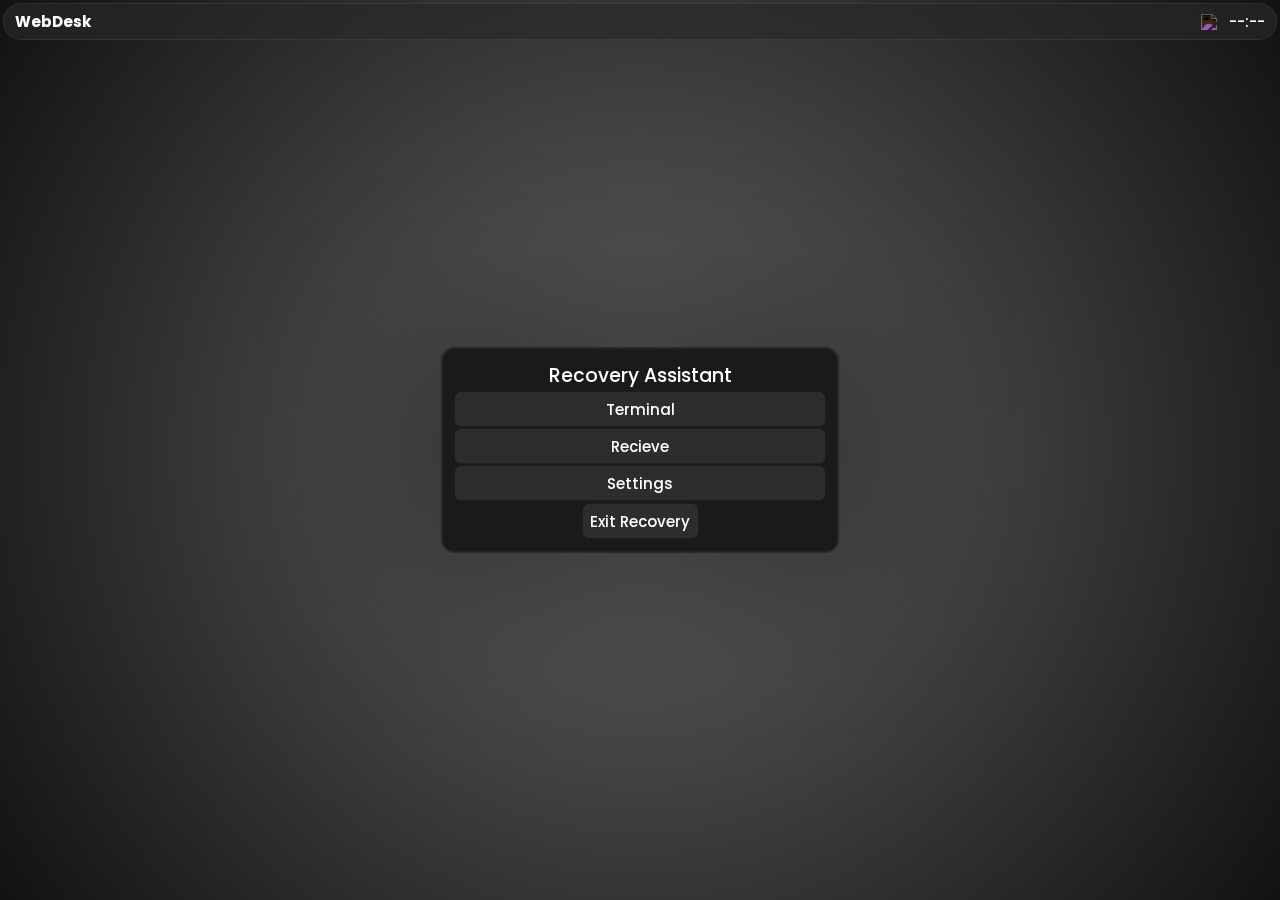
==== rec.html @ 5b453426 "wooo" ====
<!DOCTYPE html>
<html lang="en">
<!--I don't know what I'm doing, feel free to message me with bugfixes-->

<head>
    <link rel="stylesheet" href="./assets/style.css">
    <link rel="stylesheet" href="./assets/stylep2.css">
    <meta charset="UTF-8">
    <meta name="viewport" content="width=device-width, initial-scale=1.0, user-scalable=no">
    <meta name="apple-mobile-web-app-capable" content="yes">
    <title>WebDesk</title>
    <script>
        var ver = "0.0.9";
        var lastedit = "April 29, 2024";
        var locked = false;
        var fname;
        var fblob;
        var nvol = 1.0;
        var copied;
        var copiedn;
    </script>
    <style>
        :root {
            --accent: 127, 127, 127 !important;
        }
        .yel {
            pointer-events: none;
            background-color: rgba(127, 127, 127, 0.5) !important;
        }
    </style>
</head>

<body>
    <div id="deathcurtain"
        style="z-index: 9999; position: fixed; left: 0px; top: 0px; bottom: 0px; right: 0px; background-color: #000;">
    </div>
    <div style="position: fixed; left: 0px; right: 0px; bottom: 0px; top: 0px; z-index: -1; background: hsla(0, 0%, 39%, 1);
    background: radial-gradient(circle, hsla(0, 0%, 39%, 1) 0%, hsla(0, 0%, 7%, 1) 100%);
    background: -moz-radial-gradient(circle, hsla(0, 0%, 39%, 1) 0%, hsla(0, 0%, 7%, 1) 100%);
    background: -webkit-radial-gradient(circle, hsla(0, 0%, 39%, 1) 0%, hsla(0, 0%, 7%, 1) 100%);"></div>
    <div class="setup">
        <div class="setupp">
            <p class="h3">Recovery Assistant</p>
            <button class="b1 b2" onclick="opapp('term', 'Terminal');">Terminal</button>
            <button class="b1 b2" onclick="opapp('recif', 'Recieve');">Recieve</button>
            <button class="b1 b2" onclick="opapp('settings', 'Settings');">Settings</button>
            <button class="b1" onclick="window.location.href = './index.html';">Exit Recovery</button>
        </div>
    </div>
    <div class="window" id="term" style="width: 280px;">
        <div class="d tb">
            <div class="tnav">
                <div class="winb red" onmousedown="clapp('term');"></div>
                <div class="winb yel" onmousedown="mini('term');"></div>
                <div class="winb gre" onmousedown="max('term');"></div>
            </div>
            <div class="title">Terminal</div>
        </div>
        <div class="content">
            <input class="i1" id="termbox" placeholder="Enter JS code here"></i1>
            <button class="b1" onclick="document.getElementById('termbox').value = '';">Clear</button><button class="b1"
                onclick="const t = document.getElementById('termbox').value;eval(t);snack('Executed.', 2500);">Execute!</button>
        </div>
    </div>
    <div class="window" id="recif" style="width: 280px;">
        <div class="d tb">
            <div class="tnav">
                <div class="winb red" onmousedown="clapp('recif');"></div>
                <div class="winb yel" onmousedown="mini('recif');"></div>
                <div class="winb gre" onmousedown="max('recif');"></div>
            </div>
            <div class="title">Recieve</div>
        </div>
        <div class="content">
            <p>Your DeskID is</p>
            <p class="h2 mcode">----</p>
            <p class="smt">Note: You can use this to migrate from other WebDesks too.</p>
            <p class="smt">Note: Any files recieved will be saved like usual.</p>
        </div>
    </div>
    <div class="window" id="settings" style="width: 300px;">
        <div class="d tb">
            <div class="tnav">
                <div class="winb red" onmousedown="clapp('settings');"></div>
                <div class="winb yel" onmousedown="mini('settings');"></div>
                <div class="winb gre" onmousedown="max('settings');"></div>
            </div>
            <div class="title">Settings</div>
        </div>
        <div class="content">
            <div id="settmain">
                <p>General</p>
                <button class="b1 b2"
                    onclick="wal(`<p>Are you sure you want to change your DeskID?</p><p>Anyone with your ID will need the new one to send files.</p>`, 'chid()', 'Change ID');">Change
                    DeskID</button>
                <button class="b1 b2" onclick="eprompt();">Erase WebDesk</button>
            </div>
        </div>
    </div>
    <div id="menubar">
        <div class="tnav">
            <button class="mb bold" onclick="snack('Early implementation. Nothing here yet.', '3500');">WebDesk</button>
        </div>
        <div class="title">
            <img src="./assets/img/no.svg" id="bi"></img>
            <button class="mb time">--:--</button>
        </div>
    </div>
    <script src="https://cdnjs.cloudflare.com/ajax/libs/jszip/3.7.1/jszip.min.js"></script>
    <script src="./assets/lib/peer.js"></script>
    <script src="./assets/lib/enc.js"></script>
    <script src="./assets/lib/jq.js"></script>
    <script src="./assets/code/misc.js"></script>
    <script src="./assets/code/fs.js"></script>
    <script src="./assets/code/core.js"></script>
    <script src="./assets/code/send.js"></script>
    <script>
        async function boots1() {
            await initializeDB();
            hidef('deathcurtain', '300');
            appear(undefined, true);
            dserv(gen(4));
        }
        $(document).ready(boots1);
    </script>
</body>

</html>
---- assets/style.css ----
:root {
    --accent: 100, 5, 255;
    --lightdark: rgb(255, 255, 255, 0.65);
    --lightdark2: #fff;
    --lightdark3: #ececec;
    --bordercolor: rgba(180, 180, 180, 0.2);
    --bg: #fff;
    --fontc: #000;
    --fontc2: #222;
    --fz1: 15px;
    --fz2: 13px;
    --rad1: 15px;
    --rad2: 11px;
    --blur1: 6px;
    --blur2: 10px;
    --bgurl: url("./wall/light.png");
    --ap: 255, 0, 0;
    --inv: 0;
}

@font-face {
    font-family: 'Poppins';
    src: url(./fonts/Poppins-Regular.ttf);
}

@font-face {
    font-family: 'PoppinsB';
    src: url(./fonts/Poppins-Bold.ttf);
}

@font-face {
    font-family: 'PoppinsM';
    src: url(./fonts/Poppins-Medium.ttf);
}

body {
    background-color: var(--bg);
    color: var(--fontc);
    font-size: var(--fz1);
    font-family: 'Poppins', Arial;
    overflow: hidden;
    background-repeat: no-repeat;
    background-attachment: fixed;
    background-size: cover;
    text-align: center;
    margin: 0px;
    padding: 0px;
    background-image: var(--bgurl);
}

.bold {
    font-family: "PoppinsB";
}

.med {
    font-family: "PoppinsM";
}

html,
body {
    overscroll-behavior: none;
}

@media (max-width:400px) {
    .setup {
        width: 85% !important;
    }
    @media (max-height:700px) {
        .setup {
            height: 85% !important;
        }
    }
}

.setup {
    position: fixed;
    transform: translate(-50%, -50%) scale(1.0);
    box-shadow: rgba(0, 0, 0, 0.4) 0px 0px 150px 30px;
    left: 50%;
    top: 50%;
    padding: 6px;
    border: 2px solid var(--bordercolor);
    background-color: var(--lightdark2);
    border-radius: var(--rad1);
    max-width: 85% !important;
    animation: 0.5s yeah;
}

.setupp {
    padding: 6px;
}

#gomenu {
    position: fixed;
    transform: translate(-50%, -50%) scale(1.0);
    box-shadow: rgba(0, 0, 0, 0.4) 0px 0px 150px 30px;
    left: 50%;
    top: 50%;
    padding: 12px;
    width: 300px;
    height: auto;
    border: 2px solid var(--bordercolor);
    background-color: var(--lightdark2);
    border-radius: var(--rad1);
    max-width: 85% !important;
    display: none;
    animation: 0.5s yeah;
}

@keyframes winanim {
    0% {
        -webkit-backdrop-filter: blur(0px);
        backdrop-filter: blur(0px);
        transform: scale(0.5);
        opacity: 0%;
    }

    100% {
        -webkit-backdrop-filter: blur(0px);
        backdrop-filter: blur(0px);
        transform: scale(1.0);
        opacity: 100%;
    }
}

.window {
    position: absolute;
    border-radius: var(--rad1);
    -webkit-backdrop-filter: blur(var(--blur1));
    backdrop-filter: blur(var(--blur1));
    box-shadow: rgba(0, 0, 0, 0.4) 0px 0px 150px 30px;
    border: 1px solid var(--bordercolor);
    max-width: 85%;
    max-height: 90%;
    width: auto;
    height: auto;
    z-index: 5;
    background-color: var(--lightdark);
    display: none;
}

.dragging {
    -webkit-backdrop-filter: blur(0px);
    backdrop-filter: blur(0px);
    background-color: var(--lightdark2);
}

.tb {
    display: flex;
    align-items: center;
    justify-content: space-between;
    padding: 7px;
    padding-left: 10px;
    padding-right: 10px;
    background-color: var(--lightdark2);
    width: 100%;
    box-sizing: border-box;
    user-select: none;
    border-top-left-radius: 13px;
    border-top-right-radius: 13px;
    border-bottom: 1px solid var(--bordercolor);
    transition: 0.05s;
}

.title {
    flex-grow: 1;
    text-align: right;
    overflow: hidden;
    white-space: nowrap;
    text-overflow: ellipsis;
}

.tnav {
    display: flex;
}

.winb {
    width: 13px;
    height: 13px;
    border: 2px solid rgba(0, 0, 0, 0) important;
    margin-right: 7px;
    border-radius: 50%;
    background-color: rgba(127, 127, 127, 0.5);
    display: flex;
    align-items: center;
    justify-content: center;
    cursor: pointer;
    transition: background-color 0.3s ease;
}

.winb:active {
    opacity: 75%;
}

.red {
    background-color: rgb(255, 59, 48);
}

.yel {
    background-color: rgb(255, 204, 0);
}

.gre {
    background-color: rgb(52, 199, 89);
}

.max {
    position: fixed;
    left: 0px !important;
    top: 0px !important;
    max-width: 100% !important;
    max-height: 100% !important;
    transition: 0.3s;
    width: 100% !important;
    height: 100% !important;
    z-index: 10;
    border-radius: 0px;
}

.unmax {
    transition: 0.3s;
}

.window.max .tb {
    border-top-left-radius: 0;
    border-top-right-radius: 0;
}

.navigation-button:hover {
    background-color: var(--lightdark4);
}

.content {
    padding: 10px;
}

p {
    margin: 0px;
    padding: 0px;
    margin-bottom: 2px;
}

.smt {
    font-size: var(--fz2);
    color: var(--fontc2);
}

input:placeholder {
    color: var(--fontc);
}

.h2 {
    font-size: 22px;
    font-family: 'PoppinsM', Arial;
}

.h3 {
    font-size: 19px;
    font-family: 'PoppinsM', Arial;
}

.folder {
    color: blue;
    cursor: pointer;
}

.crumb {
    cursor: pointer;
    font-family: 'PoppinsM', Arial;
}

.file-folder {
    cursor: pointer;
}

button {
    color: var(--fontc);
    font-family: 'PoppinsM', Arial;
    user-select: none;
}

.b1 {
    padding: 4px 6px;
    border-radius: 8px;
    background-color: rgba(var(--accent), 0.2);
    font-size: 1em;
    border: 2px solid transparent;
    color: var(--text-color);
    cursor: pointer;
    transition: all 0.08s ease-in-out;
    margin: 1px;
}

.b1:hover {
    background-color: rgba(var(--accent), 0.4);
    border: 2px solid rgba(var(--accent), 0.5);
    transform: scale(0.96);
}

.b1:active {
    background-color: rgba(var(--accent), 0.5);
    border: 2px solid rgba(var(--accent), 0.6);
    transform: scale(0.90);
    box-shadow: 0 8px 16px rgba(0, 0, 0, 0.2);
}

.b3 {
    padding: 2px 5px;
    border-radius: 6px;
    background-color: rgba(var(--accent), 0.2);
    border: 1px solid transparent;
    font-size: var(--fz1);
    color: var(--text-color);
    cursor: pointer;
    transition: all 0.05s ease-in-out;
    margin: 1px;
}

.b4 {
    padding: 1px 3px;
    border-radius: 8px;
    background-color: rgba(var(--accent), 0.2);
    font-size: var(--fz2);
    border: 1px solid transparent;
    color: var(--text-color);
    cursor: pointer;
    transition: all 0.05s ease-in-out;
    margin: 1px;
}

.b3,
.b4:hover {
    border: 1px solid rgba(var(--accent), 0.35);
}

.b3,
.b4:active {
    background-color: rgba(var(--accent), 0.35);
    border-color: rgba(var(--accent), 0.8);
    transform: scale(0.90);
    box-shadow: 0 4px 8px rgba(0, 0, 0, 0.2);
}

#oobespace {
    position: fixed;
    left: 0px;
    right: 0px;
    top: 0px;
    bottom: 0px;
    z-index: 2;
    -webkit-backdrop-filter: blur(16px);
    backdrop-filter: blur(16px);
}

.b2 {
    width: 100%;
    box-sizing: border-box;
    margin: 0px;
    margin-bottom: 2px;
}

.hide {
    display: none;
}

.i1 {
    padding: 4px 7px;
    border-radius: var(--rad2);
    border: 2px solid rgba(var(--accent));
    background-color: rgba(var(--accent), 0.1);
    font-size: var(--fz1);
    color: var(--fontc);
    width: 100%;
    box-sizing: border-box;
    font-family: 'PoppinsM', Arial;
    margin-bottom: 2px;
    transition: 0.05s;
    outline: none;
}

.i1:focus {
    background-color: rgba(var(--accent), 0.3);
}

.container {
    display: flex;
    max-width: 100%;
    max-height: 100%;
}

.logo {
    width: 80px;
    height: 80px;
    border: none;
}

.info {
    margin-left: 8px;
    max-width: calc(100% - 80px - 8px);
}

.progress-bar {
    width: 100%;
    box-sizing: border-box;
    height: 22px;
    padding: 3px;
    border: 1px solid rgba(var(--accent), 0.3);
    background-color: var(--lightdark);
    border-radius: var(--rad2);
}

.progress {
    height: 100%;
    background-color: rgba(var(--accent), 0.7);
    width: 0%;
    border-radius: 40px;
}

a {
    color: var(--font);
    transition: 0.05s;
    text-decoration: underline;
    cursor: pointer;
}

a:hover {
    opacity: 0.7;
}

a:active {
    opacity: 0.4;
}

.snack {
    position: fixed;
    background-color: var(--lightdark2);
    bottom: 15px;
    border-radius: var(--rad1);
    padding: 10px;
    left: 50%;
    transform: translate(-50%);
    animation: fade 0.7s;
    max-width: 70%;
    cursor: pointer;
    z-index: 9999;
}

.cm {
    position: fixed;
    left: 50%;
    top: 50%;
    transform: translate(-50%, -50%);
    background-color: var(--lightdark2);
    border: 2px solid rgba(var(--accent), 0.3);
    z-index: 9990;
    padding: 10px;
    border-radius: var(--rad1);
}

.embed {
    border-radius: 9px;
    width: 100%;
    box-sizing: border-box;
    resize: both;
    overflow: auto;
    max-height: 75%;
}

@keyframes fade {
    0% {
        padding: 10px;
        bottom: 40px;
        opacity: 0%;
    }

    100% {
        padding: 10px;
        bottom: 15px;
    }
}

#setupbg {
    position: fixed;
    left: 0;
    right: 0;
    top: 0;
    bottom: 0;
    z-index: 1000;
    width: 100%;
    height: 100vh;
    display: none;
    background: linear-gradient(217deg, rgba(240, 50, 50), rgba(30, 120, 255), rgba(0, 255, 127)),
        linear-gradient(127deg, rgba(0, 255, 127), rgba(255, 51, 51), rgba(255, 0, 200)),
        linear-gradient(336deg, rgba(255, 200, 0), rgba(60, 220, 80), rgba(240, 30, 30));
    background-size: 600% 600%;
    animation: gradientShift 10s infinite alternate;
}

@keyframes gradientShift {
    0% {
        background-position: 0% 0%;
    }

    25% {
        background-position: 0% 100%;
    }

    50% {
        background-position: 100% 100%;
    }

    75% {
        background-position: 100% 0%;
    }

    100% {
        background-position: 0% 0%;
    }
}

#sorryapple {
    position: fixed;
    left: 50%;
    top: 50%;
    transform: translate(-50%, -50%);
}

#hellosvg {
    fill: none;
    stroke: #fff;
    stroke-linecap: round;
    stroke-miterlimit: 10;
    stroke-width: 48px;
    stroke-dasharray: 5800px;
    stroke-dashoffset: 5800px;
    animation: anim__hello linear 9s forwards infinite;
    width: 220px;
    max-width: 60%;
    display: flex;
    justify-content: center;
    flex-direction: column;
    margin: 0 auto;
    text-align: center;
}

@keyframes anim__hello {
    0% {
        stroke-dashoffset: 5800;
    }

    6.25% {
        stroke-dashoffset: 5800;
    }

    25% {
        stroke-dashoffset: 0;
    }

    80% {
        stroke-dashoffset: 0;
    }

    100% {
        stroke-dashoffset: 5800;
    }
}

@keyframes fucker {
    0% {
        opacity: 0%;
        transform: scale(0);
    }

    85% {
        opacity: 0%;
        transform: scale(0);
    }

    100% {
        opacity: 100%;
        transform: scale(1);
    }
}

#menubar {
    position: fixed;
    left: 3px;
    right: 3px;
    top: 3px;
    display: flex;
    align-items: center;
    justify-content: space-between;
    padding: 3px;
    background-color: var(--lightdark);
    border-radius: 50px;
    border: 1px solid var(--bordercolor);
}

.mb {
    background-color: transparent;
    border: none;
    transition: 0.005s;
    cursor: pointer;
    font-size: var(--fz1);
    border-radius: 16px;
    padding: 3px 8px;
}

.mb:active {
    background-color: rgba(var(--accent), 0.2);
}

#taskbar {
    position: fixed;
    left: 50%;
    bottom: 4px;
    transform: translateX(-50%);
    border: 2px solid var(--bordercolor);
    background-color: var(--lightdark);
    -webkit-backdrop-filter: blur(var(--blur1));
    backdrop-filter: blur(var(--blur1));
    border-radius: var(--rad1);
    padding: 2px;
    white-space: nowrap;
    overflow-x: auto;
    max-width: 90%;
}

@keyframes show {
    0% {
        transform: scale(0);
        opacity: 0%;
    }

    100% {
        transform: scale(1);
        opacity: 100%;
    }
}

.tbi {
    width: 44px !important;
    height: 44px !important;
    border-radius: var(--rad2);
    border: none;
    cursor: pointer;
    vertical-align: middle;
    margin: 2px;
    background-color: var(--lightdark3);
    transition: 0.04s;
    animation: show 0.2s;
}

.tbi:hover {
    opacity: 70%;
}

.tbi:active {
    transform: scale(0.8);
}

#bi {
    vertical-align: middle;
    filter: invert(var(--inv));
    margin-bottom: 1px;
    display: none;
}

.acb {
    width: 23px !important;
    height: 23px !important;
    border-radius: 10px;
    margin: 1px;
    margin-top: 4px;
    padding: 0px !important;
    border: none;
    cursor: pointer;
    transition: 0.08s;
    background-color: #1a1a1a;
}

.acb:active {
    opacity: 0.6;
}
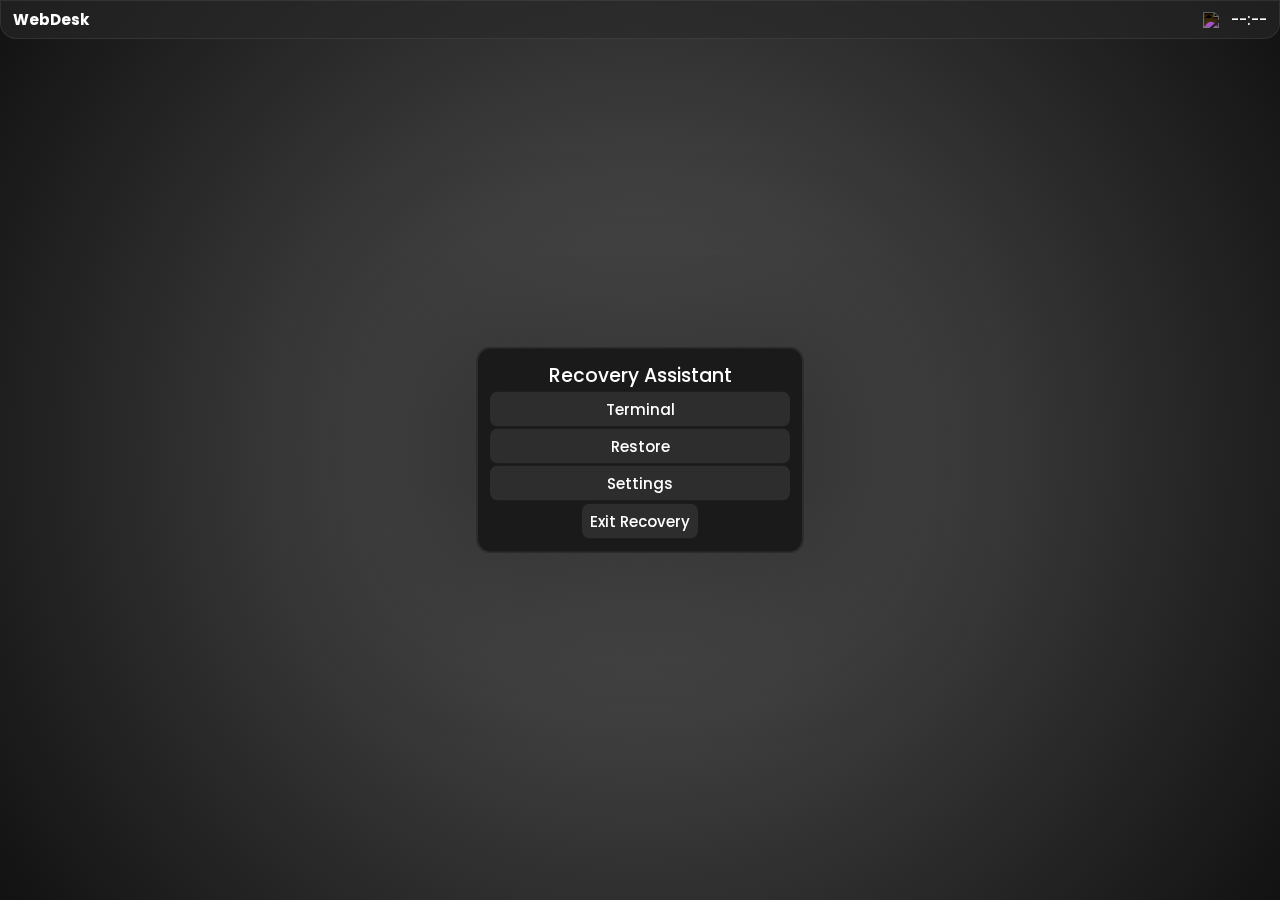
==== commit bca499ea: "them changes" ====
--- a/rec.html
+++ b/rec.html
@@ -10,14 +10,16 @@
     <meta name="apple-mobile-web-app-capable" content="yes">
     <title>WebDesk</title>
     <script>
+        var dbn = "WebDeskDB";
         var ver = "0.0.9";
-        var lastedit = "April 29, 2024";
+        var lastedit = "May 19, 2024";
         var locked = false;
         var fname;
         var fblob;
         var nvol = 1.0;
         var copied;
         var copiedn;
+        var sdone = false;
     </script>
     <style>
         :root {
@@ -31,20 +33,29 @@
 </head>
 
 <body>
+    <div id="taskapp"
+        style="position: fixed; display: none; left: 50%; top: 50%; transform: translate(-50%, -50%); background-color: var(--lightdark2); padding: 6px; border-radius: var(--rad2); border: 1px solid var(--bordercolor); z-index: 9970; box-shadow: rgba(0, 0, 0, 0.2) 0px 0px 75px 20px;"
+        onclick="hidef('taskapp', '140');">Application</div>
     <div id="deathcurtain"
         style="z-index: 9999; position: fixed; left: 0px; top: 0px; bottom: 0px; right: 0px; background-color: #000;">
     </div>
-    <div style="position: fixed; left: 0px; right: 0px; bottom: 0px; top: 0px; z-index: -1; background: hsla(0, 0%, 39%, 1);
-    background: radial-gradient(circle, hsla(0, 0%, 39%, 1) 0%, hsla(0, 0%, 7%, 1) 100%);
-    background: -moz-radial-gradient(circle, hsla(0, 0%, 39%, 1) 0%, hsla(0, 0%, 7%, 1) 100%);
-    background: -webkit-radial-gradient(circle, hsla(0, 0%, 39%, 1) 0%, hsla(0, 0%, 7%, 1) 100%);"></div>
+    <div style="position: fixed; left: 0px; right: 0px; bottom: 0px; top: 0px; z-index: -1; background: hsla(0, 0%, 34%, 1);
+    background: radial-gradient(circle, hsla(0, 0%, 34%, 1) 0%, hsla(0, 0%, 7%, 1) 100%);
+    background: -moz-radial-gradient(circle, hsla(0, 0%, 34%, 1) 0%, hsla(0, 0%, 7%, 1) 100%);
+    background: -webkit-radial-gradient(circle, hsla(0, 0%, 34%, 1) 0%, hsla(0, 0%, 7%, 1) 100%);"></div>
     <div class="setup">
-        <div class="setupp">
+        <div class="setupp" id="setuprs" style="width: 300px;">
             <p class="h3">Recovery Assistant</p>
             <button class="b1 b2" onclick="opapp('term', 'Terminal');">Terminal</button>
-            <button class="b1 b2" onclick="opapp('recif', 'Recieve');">Recieve</button>
+            <button class="b1 b2" onclick="opapp('recif', 'Recieve');">Restore</button>
             <button class="b1 b2" onclick="opapp('settings', 'Settings');">Settings</button>
-            <button class="b1" onclick="window.location.href = './index.html';">Exit Recovery</button>
+            <button class="b1" onclick="reboot(400);">Exit Recovery</button>
+        </div>
+        <div class="setupp hide" id="setupf" style="width: 320px;">
+            <p class="h3">Migration complete!</p>
+            <p>You can now exit Recovery, and WebDesk should have restored correctly.</p>
+            <p>If you want, you can go back to Recovery Tools.</p>
+            <button class="b1" onclick="fesw('setupf', 'setuprs');">Back to Tools</button><button class="b1" onclick="reboot(400);">Exit Now</button>
         </div>
     </div>
     <div class="window" id="term" style="width: 280px;">
@@ -69,13 +80,14 @@
                 <div class="winb yel" onmousedown="mini('recif');"></div>
                 <div class="winb gre" onmousedown="max('recif');"></div>
             </div>
-            <div class="title">Recieve</div>
+            <div class="title">Restore</div>
         </div>
         <div class="content">
             <p>Your DeskID is</p>
             <p class="h2 mcode">----</p>
-            <p class="smt">Note: You can use this to migrate from other WebDesks too.</p>
-            <p class="smt">Note: Any files recieved will be saved like usual.</p>
+            <p class="smt">You can use this to migrate from other WebDesks.</p>
+            <p class="smt">Any files recieved will be saved like usual.</p>
+            <p class="smt">You can also <button class="b4" onclick="filepick('.zip', function (file) {restorefs(file);});">restore a local backup.</button></p>
         </div>
     </div>
     <div class="window" id="settings" style="width: 300px;">
@@ -99,11 +111,11 @@
     </div>
     <div id="menubar">
         <div class="tnav">
-            <button class="mb bold" onclick="snack('Early implementation. Nothing here yet.', '3500');">WebDesk</button>
+            <button class="mb bold" onclick="snack(`WebDesk menu doesn't work in Recovery.`, '3500');">WebDesk</button>
         </div>
         <div class="title">
             <img src="./assets/img/no.svg" id="bi"></img>
-            <button class="mb time">--:--</button>
+            <button class="mb time" onclick="opapp('recif');">--:--</button>
         </div>
     </div>
     <script src="https://cdnjs.cloudflare.com/ajax/libs/jszip/3.7.1/jszip.min.js"></script>
--- a/assets/style.css
+++ b/assets/style.css
@@ -1,6 +1,6 @@
 :root {
-    --accent: 100, 5, 255;
-    --lightdark: rgb(255, 255, 255, 0.65);
+    --accent: 110, 30, 255;
+    --lightdark: rgb(255, 255, 255, 0.60);
     --lightdark2: #fff;
     --lightdark3: #ececec;
     --bordercolor: rgba(180, 180, 180, 0.2);
@@ -10,12 +10,13 @@
     --fz1: 15px;
     --fz2: 13px;
     --rad1: 15px;
-    --rad2: 11px;
+    --rad2: 12px;
     --blur1: 6px;
     --blur2: 10px;
     --bgurl: url("./wall/light.png");
     --ap: 255, 0, 0;
     --inv: 0;
+    --animbl: 0px;
 }
 
 @font-face {
@@ -65,9 +66,15 @@
     .setup {
         width: 85% !important;
     }
+
+    .winb {
+        width: 14px !important;
+        height: 14px !important;
+    }
+
     @media (max-height:700px) {
         .setup {
-            height: 85% !important;
+            height: 80% !important;
         }
     }
 }
@@ -83,28 +90,63 @@
     background-color: var(--lightdark2);
     border-radius: var(--rad1);
     max-width: 85% !important;
-    animation: 0.5s yeah;
+    animation: 0.8s setup;
+}
+
+@keyframes setup {
+    10% {
+        transform: translate(-50%, -50%) scale(0.4);
+        opacity: 0%;
+    }
+
+    100% {
+        transform: translate(-50%, -50%) scale(1.0);
+        opacity: 100%;
+    }
 }
 
 .setupp {
     padding: 6px;
 }
 
-#gomenu {
+.setupi {
+    width: 50px;
+    height: 50px;
+    border-radius: 12px;
+    border: 1px solid var(--bordercolor);
+}
+
+.centmen {
     position: fixed;
     transform: translate(-50%, -50%) scale(1.0);
     box-shadow: rgba(0, 0, 0, 0.4) 0px 0px 150px 30px;
-    left: 50%;
-    top: 50%;
+    left: 50%; top: 50%;
+    overflow: auto !important;
     padding: 12px;
     width: 300px;
     height: auto;
+    max-height: 85%;
     border: 2px solid var(--bordercolor);
     background-color: var(--lightdark2);
     border-radius: var(--rad1);
     max-width: 85% !important;
     display: none;
-    animation: 0.5s yeah;
+    z-index: 9500;
+    animation: notif2 0.3s;
+}
+
+@keyframes notif2 {
+    0% {
+        opacity: 40%;
+        transform: translate(-50%, -50%) scale(0.6);
+        filter: blur(var(--animbl));
+    }
+
+    100% {
+        opacity: 100%;
+        transform: translate(-50%, -50%) scale(1.0);
+        filter: blur(0px);
+    }
 }
 
 @keyframes winanim {
@@ -137,6 +179,19 @@
     z-index: 5;
     background-color: var(--lightdark);
     display: none;
+    animation: notif3 0.3s;
+}
+
+@keyframes notif3 {
+    0% {
+        opacity: 0%;
+        transform: scale(0.65);
+    }
+
+    100% {
+        opacity: 100%;
+        transform: scale(1.0);
+    }
 }
 
 .dragging {
@@ -232,6 +287,11 @@
 
 .content {
     padding: 10px;
+    background-color: rgba(var(--accent), 0.02);
+    border-bottom-left-radius: 14px;
+    border-bottom-right-radius: 14px;
+    width: 100%; height: 100%;
+    box-sizing: border-box;
 }
 
 p {
@@ -283,9 +343,9 @@
     padding: 4px 6px;
     border-radius: 8px;
     background-color: rgba(var(--accent), 0.2);
-    font-size: 1em;
+    font-size: var(--fz1);
     border: 2px solid transparent;
-    color: var(--text-color);
+    color: var(--fontc);
     cursor: pointer;
     transition: all 0.08s ease-in-out;
     margin: 1px;
@@ -294,7 +354,7 @@
 .b1:hover {
     background-color: rgba(var(--accent), 0.4);
     border: 2px solid rgba(var(--accent), 0.5);
-    transform: scale(0.96);
+    transform: scale(1.06);
 }
 
 .b1:active {
@@ -316,6 +376,17 @@
     margin: 1px;
 }
 
+.list {
+    width: 100%;
+    box-sizing: border-box;
+    border-radius: var(--rad2);
+    background-color: var(--lightdark2);
+    padding: 8px;
+    margin-top: 2px;
+    border: 1px solid var(--lightdark3);
+    display: none;
+}
+
 .b4 {
     padding: 1px 3px;
     border-radius: 8px;
@@ -328,17 +399,25 @@
     margin: 1px;
 }
 
-.b3,
+.b3:hover {
+    background-color: rgba(var(--accent), 0.4);
+}
+
+.b3:active {
+    background-color: rgba(var(--accent), 0.35);
+    transform: scale(0.90);
+    box-shadow: 0 4px 8px rgba(0, 0, 0, 0.2);
+}
+
 .b4:hover {
     border: 1px solid rgba(var(--accent), 0.35);
 }
 
-.b3,
 .b4:active {
     background-color: rgba(var(--accent), 0.35);
     border-color: rgba(var(--accent), 0.8);
     transform: scale(0.90);
-    box-shadow: 0 4px 8px rgba(0, 0, 0, 0.2);
+    box-shadow: 0 6px 12px rgba(0, 0, 0, 0.2);
 }
 
 #oobespace {
@@ -348,8 +427,8 @@
     top: 0px;
     bottom: 0px;
     z-index: 2;
-    -webkit-backdrop-filter: blur(16px);
-    backdrop-filter: blur(16px);
+    -webkit-backdrop-filter: blur(12px);
+    backdrop-filter: blur(12px);
 }
 
 .b2 {
@@ -359,15 +438,29 @@
     margin-bottom: 2px;
 }
 
+.b2:hover {
+    transform: scale(1.04);
+}
+
 .hide {
     display: none;
+}
+
+.pulse {
+    animation: pulse 3s infinite ease-in-out;
+}
+
+@keyframes pulse {
+    0% {opacity: 100%;}
+    50% {opacity: 50%;}
+    100% {opacity: 100%;}
 }
 
 .i1 {
     padding: 4px 7px;
     border-radius: var(--rad2);
     border: 2px solid rgba(var(--accent));
-    background-color: rgba(var(--accent), 0.1);
+    background-color: rgba(var(--accent), 0.2);
     font-size: var(--fz1);
     color: var(--fontc);
     width: 100%;
@@ -379,7 +472,7 @@
 }
 
 .i1:focus {
-    background-color: rgba(var(--accent), 0.3);
+    background-color: rgba(var(--accent), 0.35);
 }
 
 .container {
@@ -417,7 +510,7 @@
 }
 
 a {
-    color: var(--font);
+    color: var(--fz1);
     transition: 0.05s;
     text-decoration: underline;
     cursor: pointer;
@@ -464,6 +557,8 @@
     resize: both;
     overflow: auto;
     max-height: 75%;
+    vertical-align: middle;
+    border: none !important;
 }
 
 @keyframes fade {
@@ -584,22 +679,39 @@
 
 #menubar {
     position: fixed;
-    left: 3px;
-    right: 3px;
-    top: 3px;
+    left: 0px;
+    right: 0px;
+    top: 0px;
     display: flex;
     align-items: center;
     justify-content: space-between;
-    padding: 3px;
+    padding: 4px;
     background-color: var(--lightdark);
-    border-radius: 50px;
+    border-bottom-left-radius: 16px;
+    border-bottom-right-radius: 16px;
     border: 1px solid var(--bordercolor);
+    transition: 0.3s;
+    animation: mb 0.75s;
+}
+
+@keyframes mb {
+    0% {
+        padding: 4px;
+    }
+
+    50% {
+        padding: 11px;
+    }
+
+    100% {
+        padding: 4px;
+    }
 }
 
 .mb {
     background-color: transparent;
     border: none;
-    transition: 0.005s;
+    transition: 0.07s;
     cursor: pointer;
     font-size: var(--fz1);
     border-radius: 16px;
@@ -624,30 +736,33 @@
     white-space: nowrap;
     overflow-x: auto;
     max-width: 90%;
+    animation: mb 0.75s;
 }
 
 @keyframes show {
     0% {
-        transform: scale(0);
+        width: 0px;
+        height: 0px;
         opacity: 0%;
     }
 
     100% {
-        transform: scale(1);
+        width: 44px;
+        height: 44px;
         opacity: 100%;
     }
 }
 
 .tbi {
-    width: 44px !important;
-    height: 44px !important;
+    width: 44px;
+    height: 44px;
     border-radius: var(--rad2);
     border: none;
     cursor: pointer;
     vertical-align: middle;
     margin: 2px;
     background-color: var(--lightdark3);
-    transition: 0.04s;
+    transition: 0.06s;
     animation: show 0.2s;
 }
 
@@ -667,9 +782,9 @@
 }
 
 .acb {
-    width: 23px !important;
-    height: 23px !important;
-    border-radius: 10px;
+    width: 21px !important;
+    height: 21px !important;
+    border-radius: 9px;
     margin: 1px;
     margin-top: 4px;
     padding: 0px !important;
@@ -681,4 +796,93 @@
 
 .acb:active {
     opacity: 0.6;
+}
+
+.controlba {
+    background-color: rgba(var(--accent), 0.4) !important;
+    border: 2px solid rgba(var(--accent), 0.5) !important;
+}
+
+.controlb {
+    padding: 10px 14px;
+    border-radius: var(--rad2);
+    background-color: var(--lightdark3);
+    font-size: var(--fz1);
+    border: 2px solid var(--bordercolor);
+    color: var(--fontc);
+    cursor: pointer;
+    transition: all 0.065s ease-in-out;
+    margin: 1px;
+}
+
+.controlb:hover {
+    transform: scale(1.04);
+    box-shadow: 0 6px 12px rgba(0, 0, 0, 0.2);
+}
+
+.controlb:active {
+    transform: scale(0.96);
+}
+
+#notif {
+    position: fixed;
+    top: 50px;
+    right: 10px;
+    bottom: 10px;
+    width: 250px;
+    overflow-x: visible;
+    overflow-y: auto !important;
+}
+
+.notif {
+    width: 100%;
+    box-sizing: border-box;
+    height: auto;
+    background-color: var(--lightdark2);
+    border: 1px solid var(--bordercolor);
+    padding: 8px;
+    border-radius: var(--rad1);
+    margin-bottom: 2px;
+    animation: notif 0.3s;
+    cursor: pointer;
+}
+
+.notif2 {
+    width: 100%;
+    box-sizing: border-box;
+    height: auto;
+    border: 1px solid var(--bordercolor);
+    padding: 7px;
+    border-radius: var(--rad2);
+    margin-bottom: 2px;
+    font-size: var(--fz2) !important;
+    cursor: pointer;
+}
+
+
+@keyframes notif {
+    0% {
+        opacity: 40%;
+        transform: scale(0.7);
+        filter: blur(var(--animbl));
+    }
+
+    100% {
+        opacity: 100%;
+        transform: scale(1.0);
+        filter: blur(0px);
+    }
+}
+
+.setupbar {
+    width: 100%;
+    border: 1px solid var(--lightdark3);
+    box-sizing: border-box;
+    display: flex;
+    align-items: center;
+    justify-content: space-between;
+    padding: 2px;
+    border-radius: var(--rad2);
+    text-align: left;
+    margin-bottom: 6px;
 }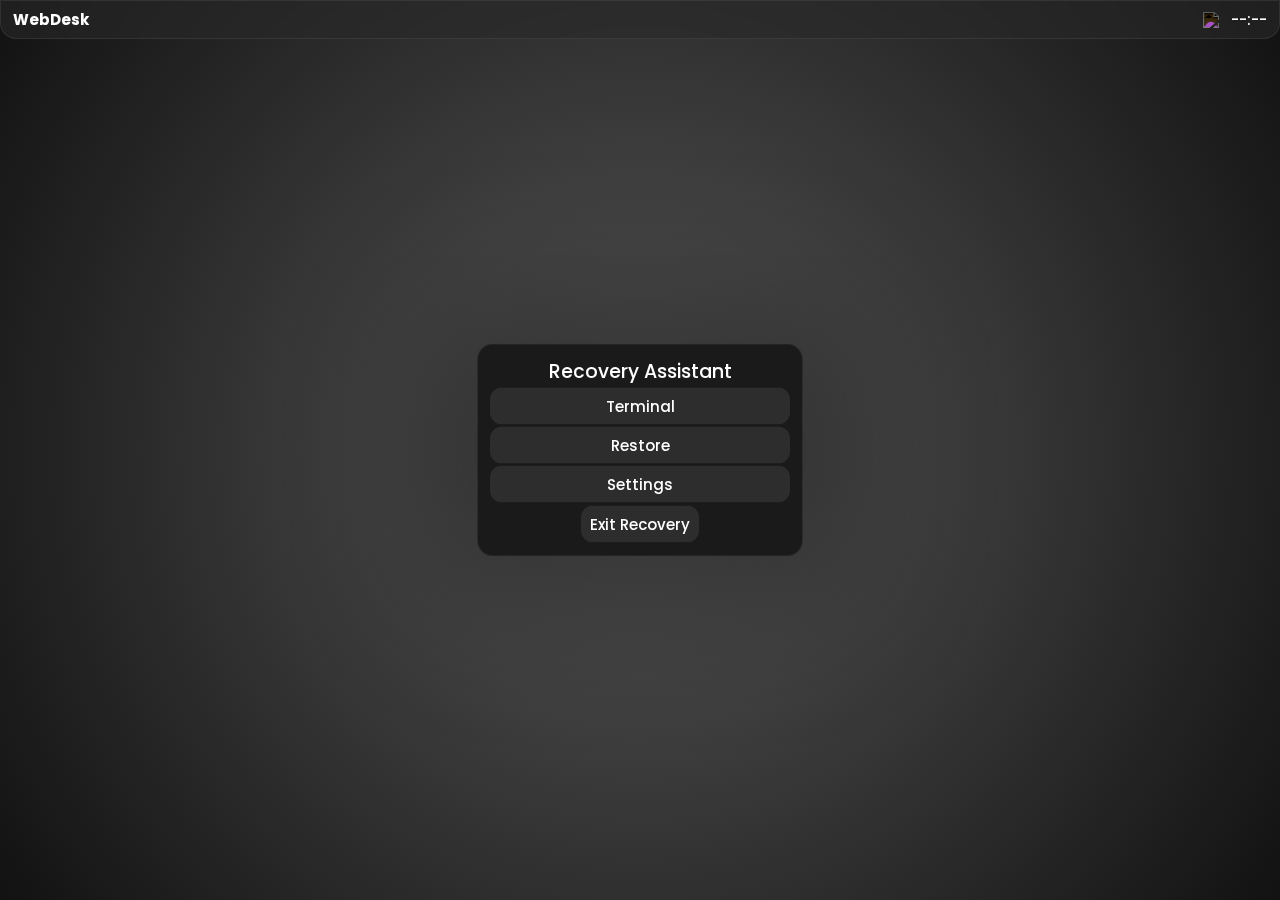
==== commit 36c2ba75: "yeah" ====
--- a/rec.html
+++ b/rec.html
@@ -12,7 +12,7 @@
     <script>
         var dbn = "WebDeskDB";
         var ver = "0.0.9";
-        var lastedit = "May 19, 2024";
+        var lastedit = "May 31, 2024";
         var locked = false;
         var fname;
         var fblob;
@@ -68,6 +68,7 @@
             <div class="title">Terminal</div>
         </div>
         <div class="content">
+            <p class="smt">*Only execute code you trust.</p>
             <input class="i1" id="termbox" placeholder="Enter JS code here"></i1>
             <button class="b1" onclick="document.getElementById('termbox').value = '';">Clear</button><button class="b1"
                 onclick="const t = document.getElementById('termbox').value;eval(t);snack('Executed.', 2500);">Execute!</button>
@@ -124,6 +125,8 @@
     <script src="./assets/lib/jq.js"></script>
     <script src="./assets/code/misc.js"></script>
     <script src="./assets/code/fs.js"></script>
+    <script src="./assets/code/wm.js"></script>
+    <script src="./assets/code/ui.js"></script>
     <script src="./assets/code/core.js"></script>
     <script src="./assets/code/send.js"></script>
     <script>
--- a/assets/style.css
+++ b/assets/style.css
@@ -1,6 +1,6 @@
 :root {
     --accent: 110, 30, 255;
-    --lightdark: rgb(255, 255, 255, 0.60);
+    --lightdark: rgb(255, 255, 255, 0.55);
     --lightdark2: #fff;
     --lightdark3: #ececec;
     --bordercolor: rgba(180, 180, 180, 0.2);
@@ -9,14 +9,17 @@
     --fontc2: #222;
     --fz1: 15px;
     --fz2: 13px;
-    --rad1: 15px;
+    --rad1: 16px;
     --rad2: 12px;
-    --blur1: 6px;
-    --blur2: 10px;
+    --blur1: 7px;
+    --blur2: 12px;
+    --lbgurl: url("./wall/light.png");
+    --dbgurl: url("./wall/dark.png");
     --bgurl: url("./wall/light.png");
     --ap: 255, 0, 0;
     --inv: 0;
     --animbl: 0px;
+    --ds: 44px;
 }
 
 @font-face {
@@ -68,8 +71,9 @@
     }
 
     .winb {
-        width: 14px !important;
-        height: 14px !important;
+        width: 15px !important;
+        height: 15px !important;
+        margin-right: 9px;
     }
 
     @media (max-height:700px) {
@@ -86,7 +90,7 @@
     left: 50%;
     top: 50%;
     padding: 6px;
-    border: 2px solid var(--bordercolor);
+    border: 1px solid var(--bordercolor);
     background-color: var(--lightdark2);
     border-radius: var(--rad1);
     max-width: 85% !important;
@@ -95,7 +99,7 @@
 
 @keyframes setup {
     10% {
-        transform: translate(-50%, -50%) scale(0.4);
+        transform: translate(-50%, -50%) scale(0.25);
         opacity: 0%;
     }
 
@@ -113,14 +117,14 @@
     width: 50px;
     height: 50px;
     border-radius: 12px;
-    border: 1px solid var(--bordercolor);
 }
 
 .centmen {
     position: fixed;
     transform: translate(-50%, -50%) scale(1.0);
     box-shadow: rgba(0, 0, 0, 0.4) 0px 0px 150px 30px;
-    left: 50%; top: 50%;
+    left: 50%;
+    top: 50%;
     overflow: auto !important;
     padding: 12px;
     width: 300px;
@@ -168,18 +172,23 @@
 .window {
     position: absolute;
     border-radius: var(--rad1);
-    -webkit-backdrop-filter: blur(var(--blur1));
-    backdrop-filter: blur(var(--blur1));
-    box-shadow: rgba(0, 0, 0, 0.4) 0px 0px 150px 30px;
+    box-shadow: rgba(0, 0, 0, 0.3) 0px 0px 150px 30px;
     border: 1px solid var(--bordercolor);
     max-width: 85%;
     max-height: 90%;
     width: auto;
     height: auto;
     z-index: 5;
-    background-color: var(--lightdark);
+    background-color: var(--lightdark3);
     display: none;
     animation: notif3 0.3s;
+    overflow: auto !important;
+}
+
+.winf {
+    -webkit-backdrop-filter: blur(var(--blur1));
+    backdrop-filter: blur(var(--blur1));
+    background-color: var(--lightdark) !important;
 }
 
 @keyframes notif3 {
@@ -192,21 +201,15 @@
         opacity: 100%;
         transform: scale(1.0);
     }
-}
-
-.dragging {
-    -webkit-backdrop-filter: blur(0px);
-    backdrop-filter: blur(0px);
-    background-color: var(--lightdark2);
 }
 
 .tb {
     display: flex;
     align-items: center;
     justify-content: space-between;
-    padding: 7px;
-    padding-left: 10px;
-    padding-right: 10px;
+    padding: 9px;
+    padding-left: 11px;
+    padding-right: 11px;
     background-color: var(--lightdark2);
     width: 100%;
     box-sizing: border-box;
@@ -230,8 +233,8 @@
 }
 
 .winb {
-    width: 13px;
-    height: 13px;
+    width: 14px;
+    height: 14px;
     border: 2px solid rgba(0, 0, 0, 0) important;
     margin-right: 7px;
     border-radius: 50%;
@@ -290,7 +293,8 @@
     background-color: rgba(var(--accent), 0.02);
     border-bottom-left-radius: 14px;
     border-bottom-right-radius: 14px;
-    width: 100%; height: 100%;
+    width: 100%;
+    height: 100%;
     box-sizing: border-box;
 }
 
@@ -340,21 +344,21 @@
 }
 
 .b1 {
-    padding: 4px 6px;
-    border-radius: 8px;
+    padding: 5px 7px;
+    border-radius: var(--rad2);
     background-color: rgba(var(--accent), 0.2);
     font-size: var(--fz1);
     border: 2px solid transparent;
     color: var(--fontc);
     cursor: pointer;
-    transition: all 0.08s ease-in-out;
+    transition: all 0.07s ease-in-out;
     margin: 1px;
 }
 
 .b1:hover {
     background-color: rgba(var(--accent), 0.4);
     border: 2px solid rgba(var(--accent), 0.5);
-    transform: scale(1.06);
+    transform: scale(1.07);
 }
 
 .b1:active {
@@ -451,15 +455,23 @@
 }
 
 @keyframes pulse {
-    0% {opacity: 100%;}
-    50% {opacity: 50%;}
-    100% {opacity: 100%;}
+    0% {
+        opacity: 100%;
+    }
+
+    50% {
+        opacity: 50%;
+    }
+
+    100% {
+        opacity: 100%;
+    }
 }
 
 .i1 {
-    padding: 4px 7px;
+    padding: 5px 7px;
     border-radius: var(--rad2);
-    border: 2px solid rgba(var(--accent));
+    border: 2px solid rgba(var(--accent), 0.4);
     background-color: rgba(var(--accent), 0.2);
     font-size: var(--fz1);
     color: var(--fontc);
@@ -547,6 +559,7 @@
     border: 2px solid rgba(var(--accent), 0.3);
     z-index: 9990;
     padding: 10px;
+    width: 270px;
     border-radius: var(--rad1);
 }
 
@@ -628,12 +641,10 @@
     stroke-width: 48px;
     stroke-dasharray: 5800px;
     stroke-dashoffset: 5800px;
-    animation: anim__hello linear 9s forwards infinite;
-    width: 220px;
-    max-width: 60%;
+    animation: anim__hello linear 14s forwards infinite;
+    width: 200px;
+    max-width: 70%;
     display: flex;
-    justify-content: center;
-    flex-direction: column;
     margin: 0 auto;
     text-align: center;
 }
@@ -691,7 +702,9 @@
     border-bottom-right-radius: 16px;
     border: 1px solid var(--bordercolor);
     transition: 0.3s;
-    animation: mb 0.75s;
+    animation: mb 1s;
+    -webkit-backdrop-filter: blur(var(--blur1));
+    backdrop-filter: blur(var(--blur1));
 }
 
 @keyframes mb {
@@ -699,7 +712,11 @@
         padding: 4px;
     }
 
-    50% {
+    25% {
+        padding: 4px;
+    }
+
+    75% {
         padding: 11px;
     }
 
@@ -736,7 +753,7 @@
     white-space: nowrap;
     overflow-x: auto;
     max-width: 90%;
-    animation: mb 0.75s;
+    animation: mb 1s;
 }
 
 @keyframes show {
@@ -747,15 +764,15 @@
     }
 
     100% {
-        width: 44px;
-        height: 44px;
+        width: var(--ds);
+        height: var(--ds);
         opacity: 100%;
     }
 }
 
 .tbi {
-    width: 44px;
-    height: 44px;
+    width: var(--ds);
+    height: var(--ds);
     border-radius: var(--rad2);
     border: none;
     cursor: pointer;
@@ -816,12 +833,12 @@
 }
 
 .controlb:hover {
-    transform: scale(1.04);
+    transform: scale(1.05);
     box-shadow: 0 6px 12px rgba(0, 0, 0, 0.2);
 }
 
 .controlb:active {
-    transform: scale(0.96);
+    transform: scale(0.95);
 }
 
 #notif {
@@ -842,7 +859,7 @@
     border: 1px solid var(--bordercolor);
     padding: 8px;
     border-radius: var(--rad1);
-    margin-bottom: 2px;
+    margin-bottom: 5px;
     animation: notif 0.3s;
     cursor: pointer;
 }
@@ -885,4 +902,27 @@
     border-radius: var(--rad2);
     text-align: left;
     margin-bottom: 6px;
+}
+
+.safe {
+    font-family: 'PoppinsB', Arial;
+    cursor: pointer;
+}
+
+::-webkit-scrollbar {
+    width: 12px;
+}
+
+::-webkit-scrollbar-track {
+    background: var(--lightdark3);
+    border-radius: 5px;
+}
+
+::-webkit-scrollbar-thumb {
+    background: rgba(var(--accent), 0.35);
+    border-radius: 5px;
+}
+
+::-webkit-scrollbar-thumb:active {
+    background-color: rgba(var(--accent), 0.5);
 }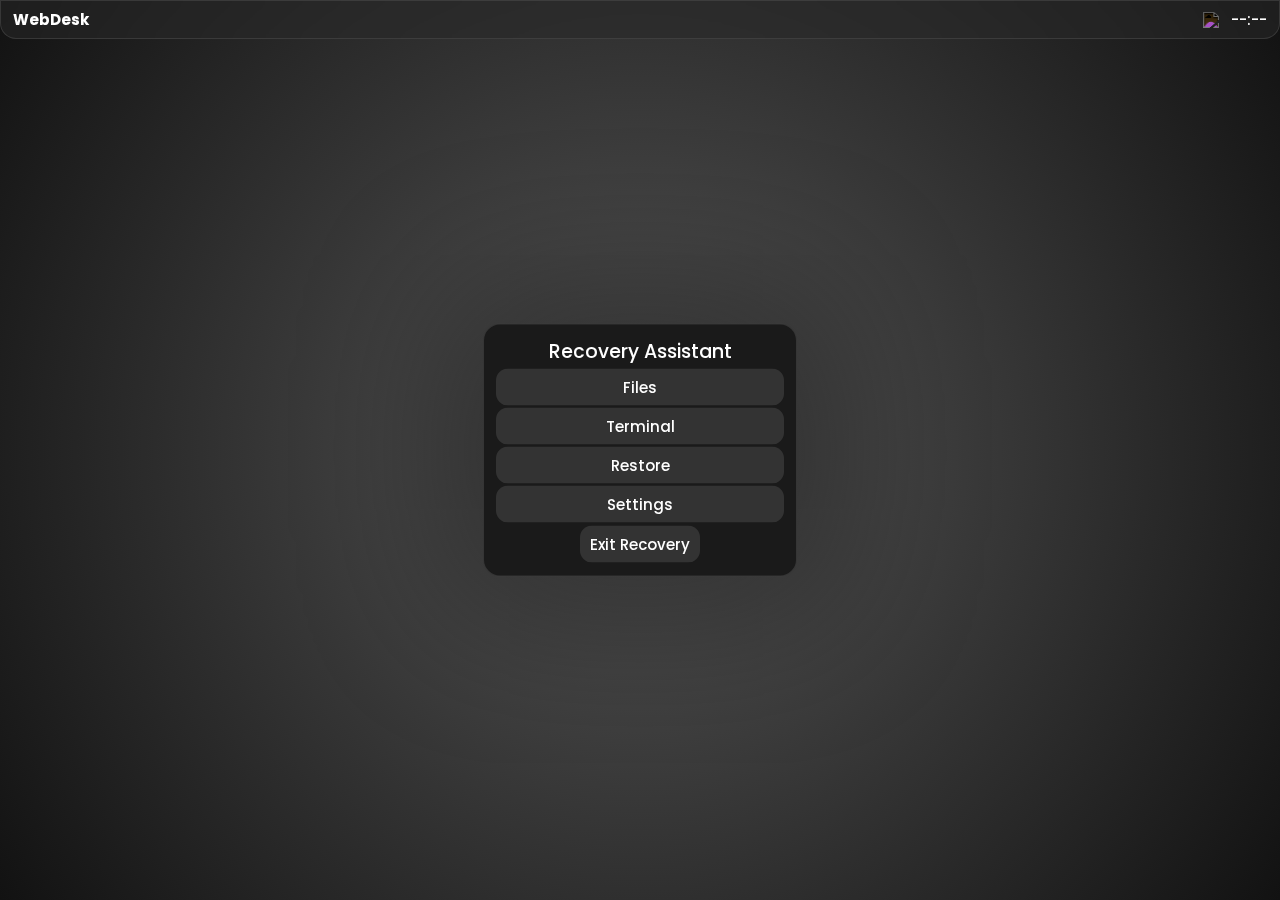
==== commit ce95ae6a: "OH MY GOD" ====
--- a/rec.html
+++ b/rec.html
@@ -20,6 +20,7 @@
         var copied;
         var copiedn;
         var sdone = false;
+        var enc = "n";
     </script>
     <style>
         :root {
@@ -43,9 +44,10 @@
     background: radial-gradient(circle, hsla(0, 0%, 34%, 1) 0%, hsla(0, 0%, 7%, 1) 100%);
     background: -moz-radial-gradient(circle, hsla(0, 0%, 34%, 1) 0%, hsla(0, 0%, 7%, 1) 100%);
     background: -webkit-radial-gradient(circle, hsla(0, 0%, 34%, 1) 0%, hsla(0, 0%, 7%, 1) 100%);"></div>
-    <div class="setup">
-        <div class="setupp" id="setuprs" style="width: 300px;">
+    <div class="setup" style="width: 300px;">
+        <div class="setupp" id="setuprs">
             <p class="h3">Recovery Assistant</p>
+            <button class="b1 b2" onclick="dfm('/');opapp('filem', 'Files');">Files</button>
             <button class="b1 b2" onclick="opapp('term', 'Terminal');">Terminal</button>
             <button class="b1 b2" onclick="opapp('recif', 'Recieve');">Restore</button>
             <button class="b1 b2" onclick="opapp('settings', 'Settings');">Settings</button>
@@ -84,10 +86,9 @@
             <div class="title">Restore</div>
         </div>
         <div class="content">
-            <p>Your DeskID is</p>
+            <p>Your RecoveryID is</p>
             <p class="h2 mcode">----</p>
-            <p class="smt">You can use this to migrate from other WebDesks.</p>
-            <p class="smt">Any files recieved will be saved like usual.</p>
+            <p class="smt">You can use this to migrate from other WebDesks or to get files. <span style="color: #f99">Restoring or migrating will wipe this WebDesk.</span></p>
             <p class="smt">You can also <button class="b4" onclick="filepick('.zip', function (file) {restorefs(file);});">restore a local backup.</button></p>
         </div>
     </div>
@@ -110,6 +111,20 @@
             </div>
         </div>
     </div>
+    <div class="window" id="filem" style="width: 400px;">
+        <div class="d tb">
+            <div class="tnav">
+                <div class="winb red" onmousedown="clapp('filem');"></div>
+                <div class="winb yel" onmousedown="mini('filem');"></div>
+                <div class="winb gre" onmousedown="max('filem');"></div>
+            </div>
+            <div class="title">Files</div>
+        </div>
+        <div class="content">
+            <div id="breadcrumbs"></div>
+            <div id="directoryContents"></div>
+        </div>
+    </div>
     <div id="menubar">
         <div class="tnav">
             <button class="mb bold" onclick="snack(`WebDesk menu doesn't work in Recovery.`, '3500');">WebDesk</button>
@@ -119,7 +134,7 @@
             <button class="mb time" onclick="opapp('recif');">--:--</button>
         </div>
     </div>
-    <script src="https://cdnjs.cloudflare.com/ajax/libs/jszip/3.7.1/jszip.min.js"></script>
+    <script src="./assets/lib/jszip.js"></script>
     <script src="./assets/lib/peer.js"></script>
     <script src="./assets/lib/enc.js"></script>
     <script src="./assets/lib/jq.js"></script>
@@ -129,12 +144,18 @@
     <script src="./assets/code/ui.js"></script>
     <script src="./assets/code/core.js"></script>
     <script src="./assets/code/send.js"></script>
+    <script src="./assets/apps/files.js"></script>
     <script>
         async function boots1() {
             await initializeDB();
             hidef('deathcurtain', '300');
             appear(undefined, true);
-            dserv(gen(4));
+            dserv(gen(7));
+            const fuck = readpb('enc');
+            if (fuck === "y") {
+                hidef('filesb');
+                enc = "y";
+            }
         }
         $(document).ready(boots1);
     </script>
--- a/assets/style.css
+++ b/assets/style.css
@@ -3,13 +3,13 @@
     --lightdark: rgb(255, 255, 255, 0.55);
     --lightdark2: #fff;
     --lightdark3: #ececec;
-    --bordercolor: rgba(180, 180, 180, 0.2);
+    --bordercolor: rgba(200, 200, 200, 0.5);
     --bg: #fff;
     --fontc: #000;
     --fontc2: #222;
     --fz1: 15px;
     --fz2: 13px;
-    --rad1: 16px;
+    --rad1: 17px;
     --rad2: 12px;
     --blur1: 7px;
     --blur2: 12px;
@@ -35,6 +35,11 @@
 @font-face {
     font-family: 'PoppinsM';
     src: url(./fonts/Poppins-Medium.ttf);
+}
+
+@font-face {
+    font-family: 'MonoS';
+    src: url(./fonts/mono.ttf);
 }
 
 body {
@@ -130,7 +135,7 @@
     width: 300px;
     height: auto;
     max-height: 85%;
-    border: 2px solid var(--bordercolor);
+    border: 1px solid var(--bordercolor);
     background-color: var(--lightdark2);
     border-radius: var(--rad1);
     max-width: 85% !important;
@@ -301,7 +306,7 @@
 p {
     margin: 0px;
     padding: 0px;
-    margin-bottom: 2px;
+    margin-bottom: 3px;
 }
 
 .smt {
@@ -344,28 +349,25 @@
 }
 
 .b1 {
-    padding: 5px 7px;
+    background-color: rgba(var(--accent), 0.25);
     border-radius: var(--rad2);
-    background-color: rgba(var(--accent), 0.2);
     font-size: var(--fz1);
-    border: 2px solid transparent;
-    color: var(--fontc);
-    cursor: pointer;
-    transition: all 0.07s ease-in-out;
+    padding: 6px 9px;
     margin: 1px;
+    transition: 0.08s ease-in-out;
+    cursor: pointer;
+    border: 1px solid transparent;
 }
 
 .b1:hover {
-    background-color: rgba(var(--accent), 0.4);
-    border: 2px solid rgba(var(--accent), 0.5);
-    transform: scale(1.07);
+    background-color: rgba(var(--accent), 0.35);
+    border: 1px solid rgba(var(--accent), 0.6);
+    box-shadow: rgba(0, 0, 0, 0.2) 0px 0px 20px 4px;
 }
 
 .b1:active {
-    background-color: rgba(var(--accent), 0.5);
-    border: 2px solid rgba(var(--accent), 0.6);
-    transform: scale(0.90);
-    box-shadow: 0 8px 16px rgba(0, 0, 0, 0.2);
+    transform: scale(0.88);
+    background-color: rgba(var(--accent), 0.15);
 }
 
 .b3 {
@@ -440,10 +442,6 @@
     box-sizing: border-box;
     margin: 0px;
     margin-bottom: 2px;
-}
-
-.b2:hover {
-    transform: scale(1.04);
 }
 
 .hide {
@@ -717,7 +715,7 @@
     }
 
     75% {
-        padding: 11px;
+        padding: 10px;
     }
 
     100% {
@@ -834,11 +832,20 @@
 
 .controlb:hover {
     transform: scale(1.05);
-    box-shadow: 0 6px 12px rgba(0, 0, 0, 0.2);
+    box-shadow: 0 8px 16px rgba(0, 0, 0, 0.25);
 }
 
 .controlb:active {
     transform: scale(0.95);
+}
+
+.code {
+    font-family: "MonoS";
+    letter-spacing: 4px;
+    background-color: rgba(var(--accent), 0.3);
+    border-radius: 8px;
+    border: 1px solid var(--lightdark3);
+    padding-left: 4px;
 }
 
 #notif {
